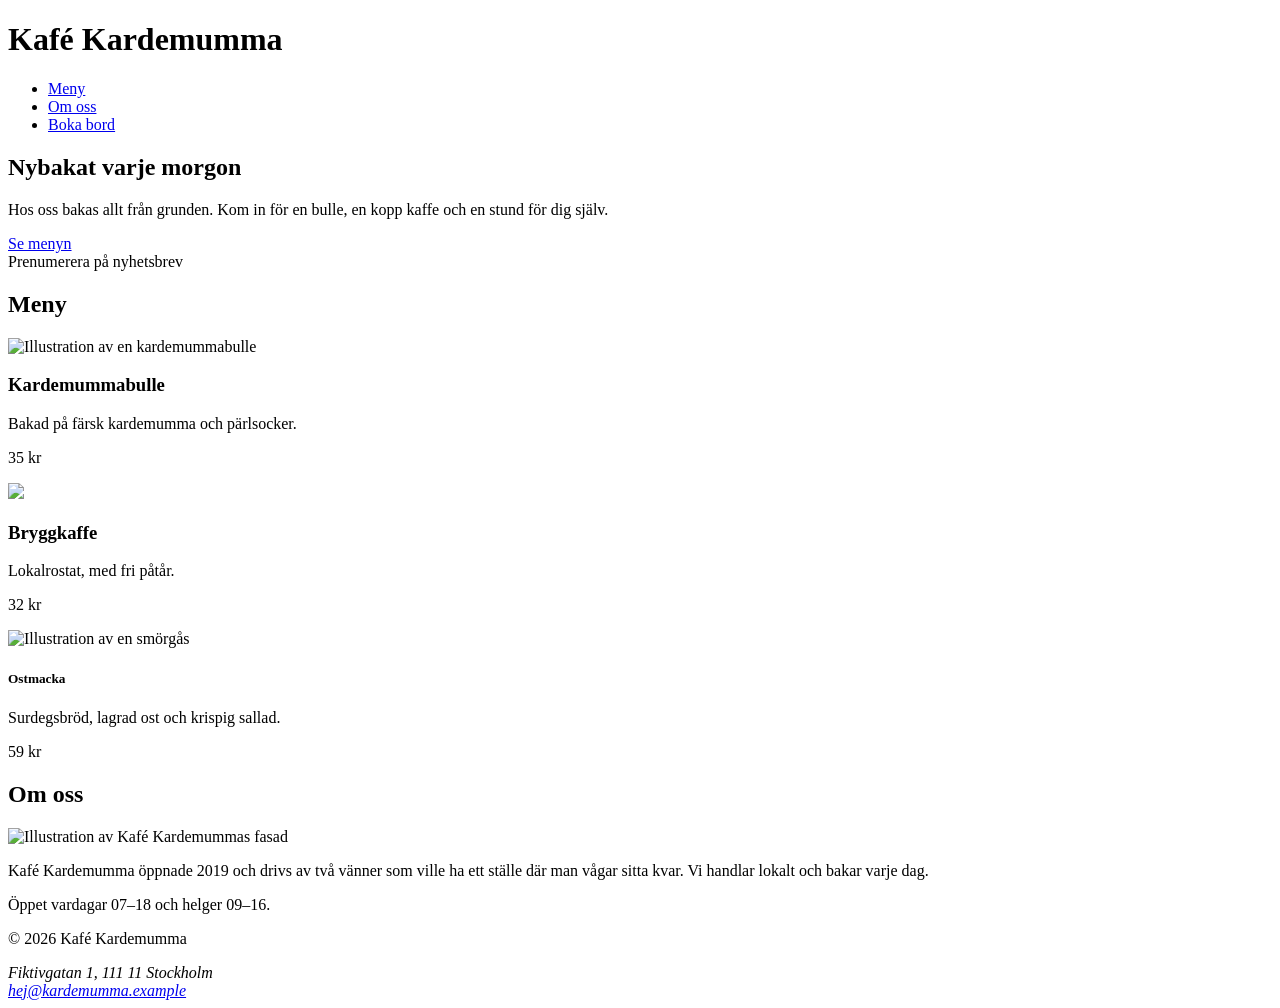
==== index.html @ 4588d5ee "Auto format" ====
<!doctype html>
<html lang="sv">
  <head>
    <meta charset="UTF-8" />
    <meta name="viewport" content="width=device-width, initial-scale=1.0" />
    <title>Kafé Kardemumma – fika i hjärtat av Stockholm</title>
    <link rel="stylesheet" href="css/variables.css" />
    <link rel="stylesheet" href="css/base.css" />
    <link rel="stylesheet" href="css/layout.css" />
    <link rel="stylesheet" href="css/components.css" />
  </head>
  <body>
    <header>
      <h1>Kafé Kardemumma</h1>
      <nav aria-label="Huvudmeny">
        <ul>
          <li><a href="#meny">Meny</a></li>
          <li><a href="#om-oss">Om oss</a></li>
          <li><a href="kontakt.htm">Boka bord</a></li>
        </ul>
      </nav>
    </header>

    <main>
      <section id="hero">
        <h2>Nybakat varje morgon</h2>
        <p>
          Hos oss bakas allt från grunden. Kom in för en bulle, en kopp kaffe
          och en stund för dig själv.
        </p>
        <a href="#meny" class="knapp">Se menyn</a>
        <div class="knapp" onclick="alert('Hej!')">
          Prenumerera på nyhetsbrev
        </div>
      </section>

      <section id="meny">
        <h2>Meny</h2>
        <div class="meny-lista">
          <article>
            <img
              src="images/bulle.svg"
              alt="Illustration av en kardemummabulle"
            />
            <h3>Kardemummabulle</h3>
            <p>Bakad på färsk kardemumma och pärlsocker.</p>
            <p class="pris">35 kr</p>
          </article>
          <article>
            <img src="images/kaffe.svg" />
            <h3>Bryggkaffe</h3>
            <p>Lokalrostat, med fri påtår.</p>
            <p class="pris">32 kr</p>
          </article>
          <article>
            <img src="images/smorgas.svg" alt="Illustration av en smörgås" />
            <h5>Ostmacka</h5>
            <p>Surdegsbröd, lagrad ost och krispig sallad.</p>
            <p class="priss">59 kr</p>
          </article>
        </div>
      </section>

      <section id="meny">
        <h2>Om oss</h2>
        <img
          src="images/kafe.svg"
          alt="Illustration av Kafé Kardemummas fasad"
        />
        <p>
          Kafé Kardemumma öppnade 2019 och drivs av två vänner som ville ha ett
          ställe där man vågar sitta kvar. Vi handlar lokalt och bakar varje
          dag.
        </p>
        <p>Öppet vardagar 07–18 och helger 09–16.</p>
      </section>
    </main>

    <footer>
      <p>&copy; 2026 Kafé Kardemumma</p>
      <address>
        Fiktivgatan 1, 111 11 Stockholm<br />
        <a href="mailto:hej@kardemumma.example">hej@kardemumma.example</a>
      </address>
    </footer>
  </body>
</html>
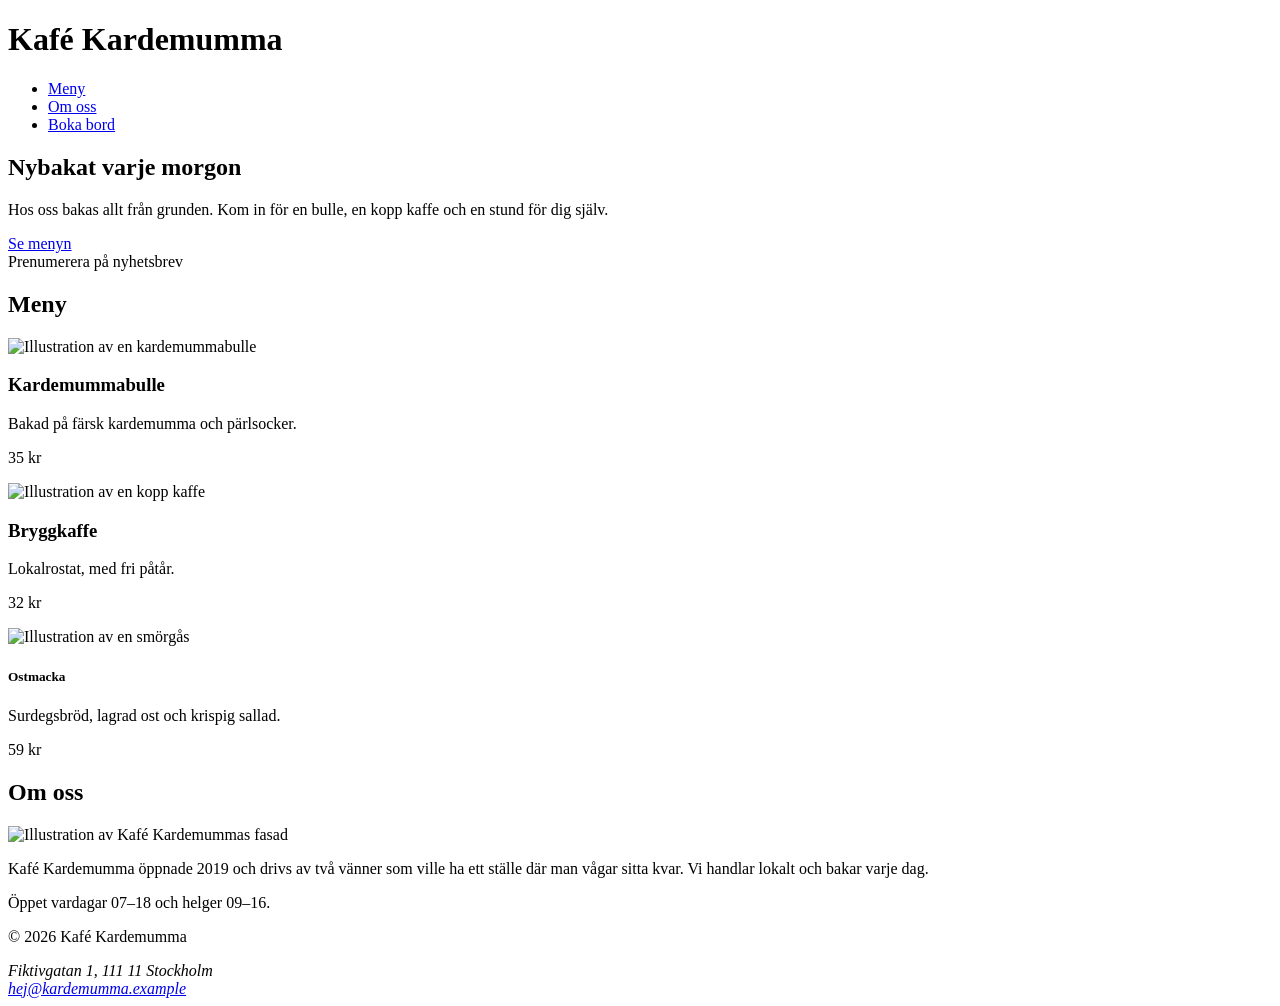
==== commit ab286fea: "Fix: alt text for the coffee image" ====
--- a/index.html
+++ b/index.html
@@ -47,7 +47,7 @@
             <p class="pris">35 kr</p>
           </article>
           <article>
-            <img src="images/kaffe.svg" />
+            <img src="images/kaffe.svg" alt="Illustration av en kopp kaffe" />
             <h3>Bryggkaffe</h3>
             <p>Lokalrostat, med fri påtår.</p>
             <p class="pris">32 kr</p>
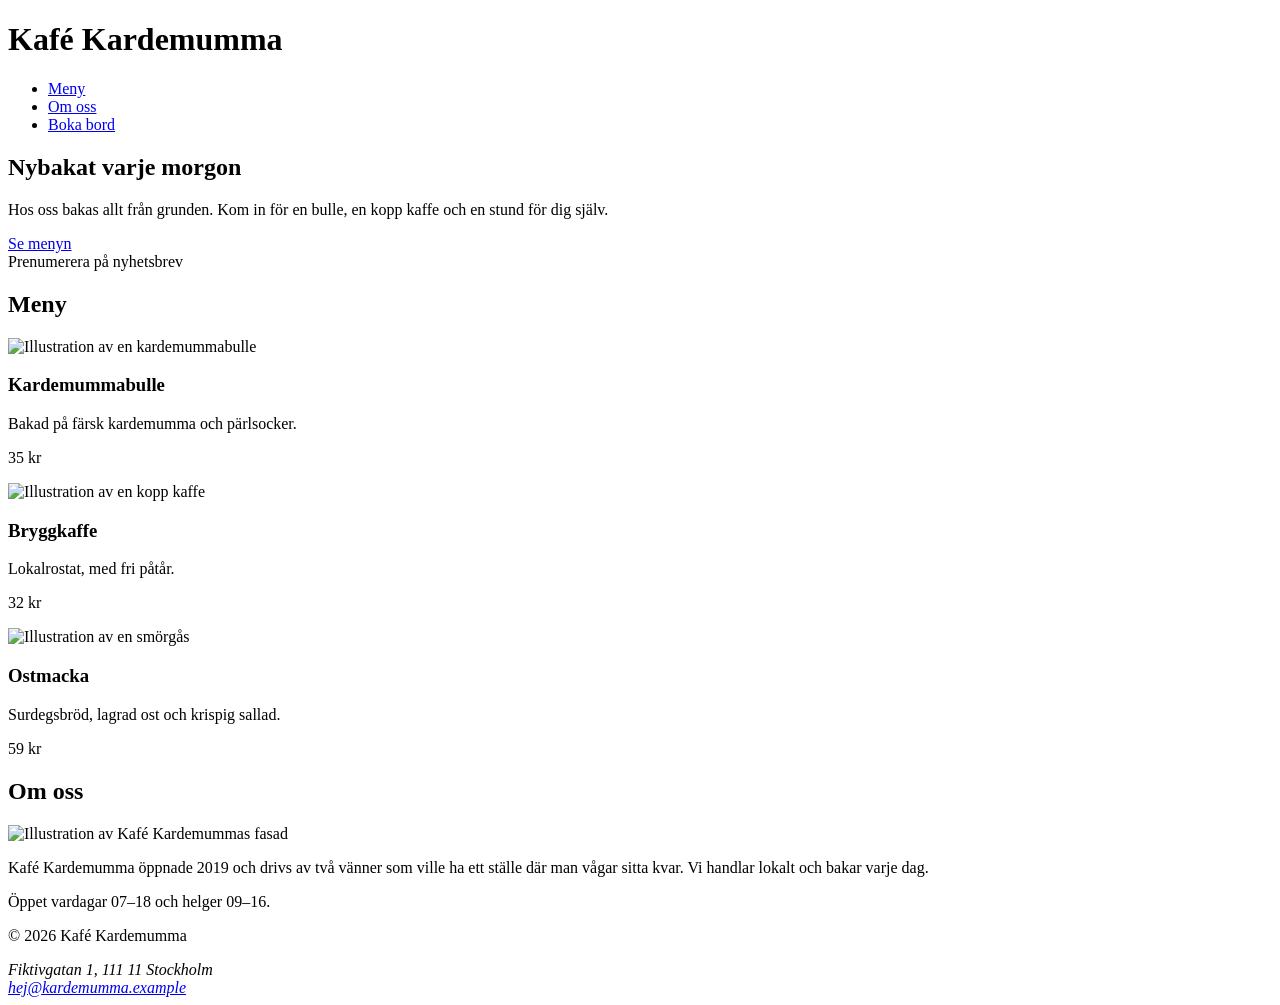
==== commit 104d14a2: "Fix: heading hierarchy for the cheese sandwich" ====
--- a/index.html
+++ b/index.html
@@ -54,14 +54,14 @@
           </article>
           <article>
             <img src="images/smorgas.svg" alt="Illustration av en smörgås" />
-            <h5>Ostmacka</h5>
+            <h3>Ostmacka</h3>
             <p>Surdegsbröd, lagrad ost och krispig sallad.</p>
-            <p class="priss">59 kr</p>
+            <p class="pris">59 kr</p>
           </article>
         </div>
       </section>
 
-      <section id="meny">
+      <section id="om-oss">
         <h2>Om oss</h2>
         <img
           src="images/kafe.svg"
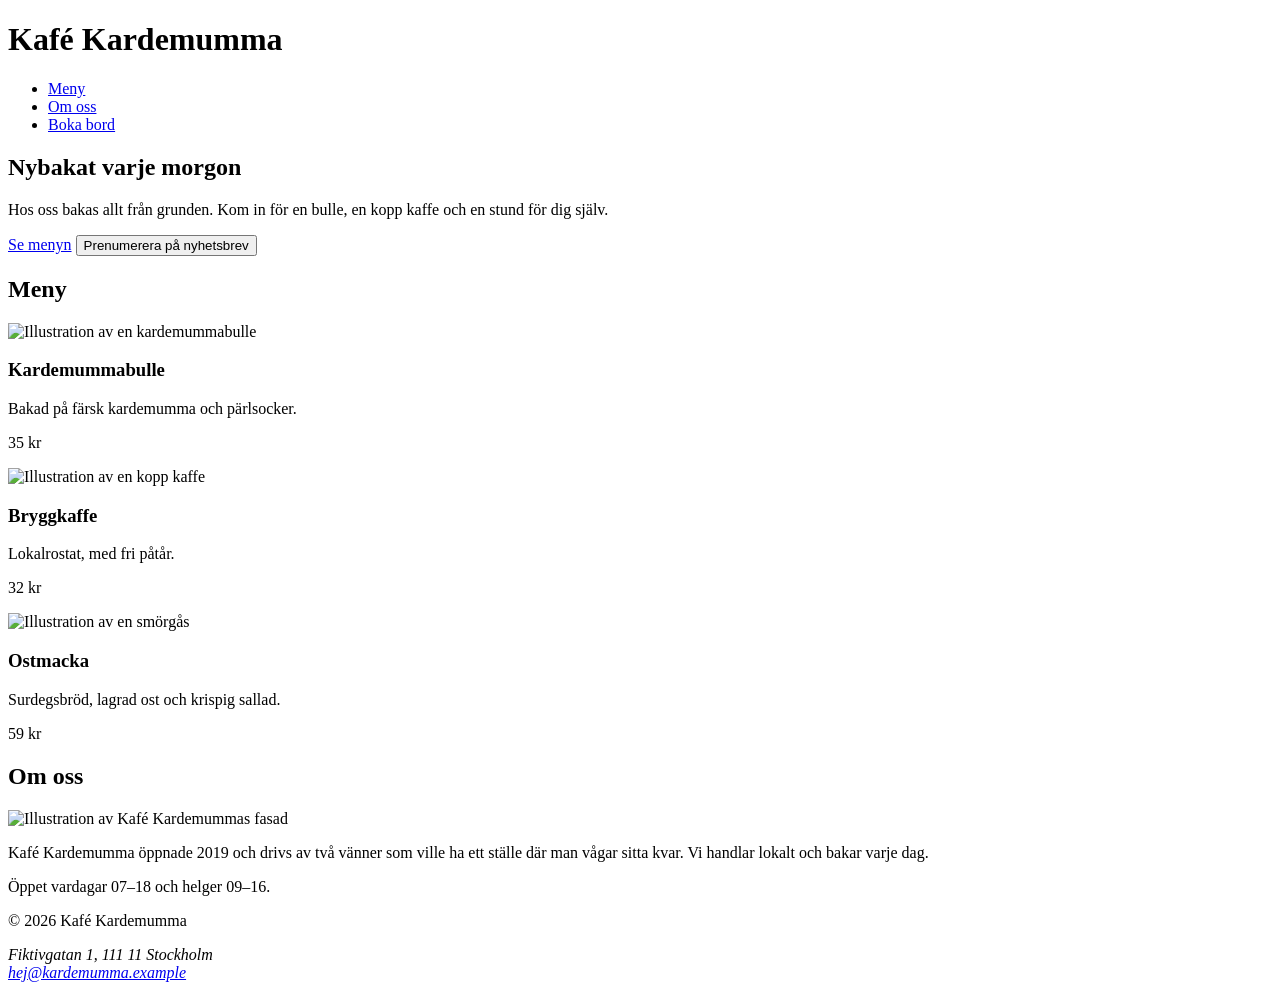
==== commit 6b74e00a: "Fix: replace non-semantic div tag" ====
--- a/index.html
+++ b/index.html
@@ -16,7 +16,7 @@
         <ul>
           <li><a href="#meny">Meny</a></li>
           <li><a href="#om-oss">Om oss</a></li>
-          <li><a href="kontakt.htm">Boka bord</a></li>
+          <li><a href="kontakt.html">Boka bord</a></li>
         </ul>
       </nav>
     </header>
@@ -29,9 +29,9 @@
           och en stund för dig själv.
         </p>
         <a href="#meny" class="knapp">Se menyn</a>
-        <div class="knapp" onclick="alert('Hej!')">
+        <button type="button" class="knapp" onclick="alert('Hej!')">
           Prenumerera på nyhetsbrev
-        </div>
+        </button>
       </section>
 
       <section id="meny">
